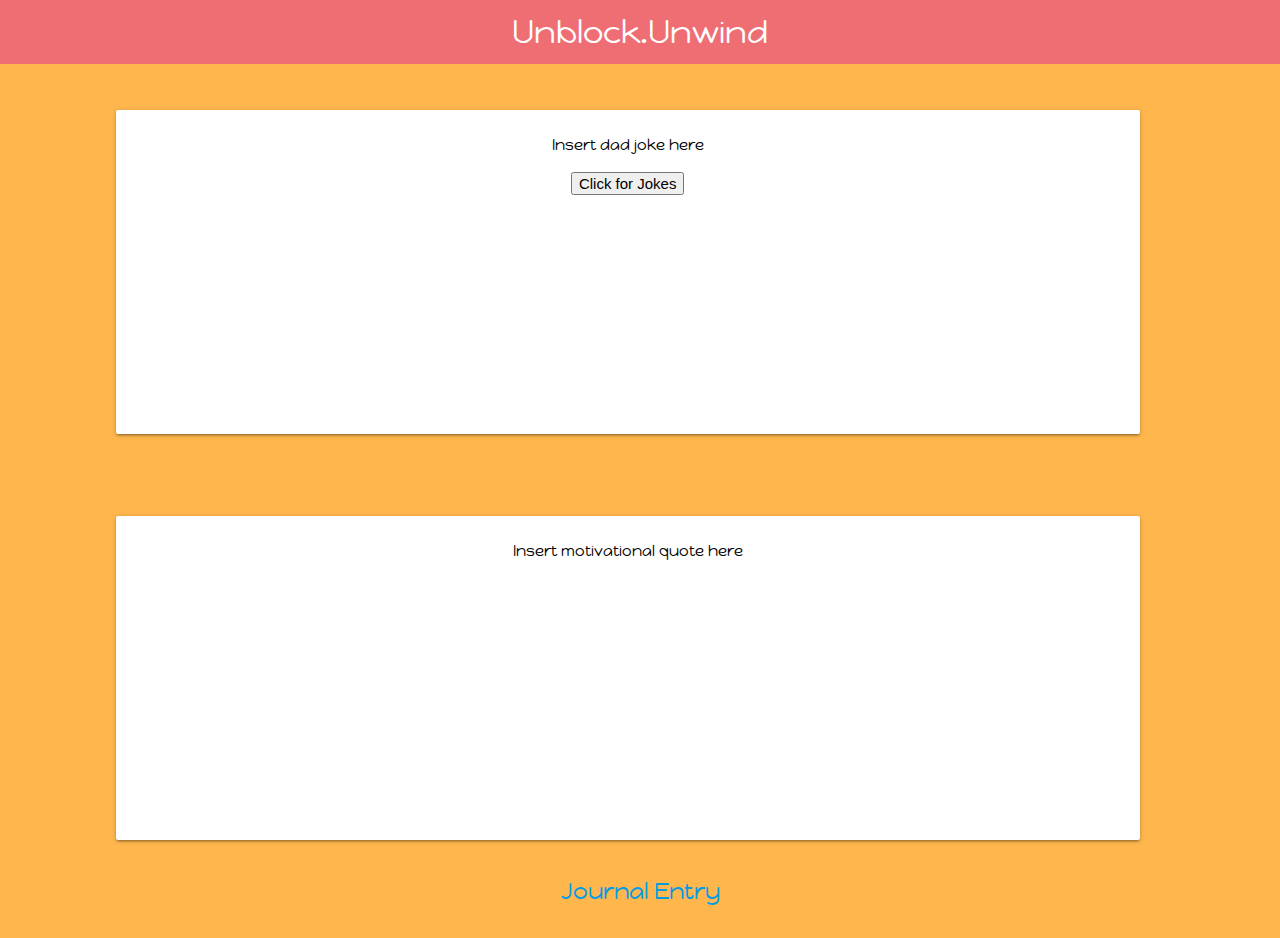
==== 2jokequote.html @ ebba5faf "Merge pull request #16 from christinaa126/qiling_deng" ====
<!DOCTYPE html>
<html lang="en">
<head>
    <meta charset="UTF-8">
    <meta http-equiv="X-UA-Compatible" content="IE=edge">
    <!-- <meta name="viewport" content="width=, initial-scale=1.0"> -->
    <link rel="preconnect" href="https://fonts.googleapis.com">
    <link rel="preconnect" href="https://fonts.gstatic.com" crossorigin>
    <link href="https://fonts.googleapis.com/css2?family=Happy+Monkey&display=swap" rel="stylesheet">
    <link rel="stylesheet" href="https://cdnjs.cloudflare.com/ajax/libs/materialize/1.0.0/css/materialize.min.css">
    <link rel="stylesheet" href="./assets/css/style.css">
    <title>Unblock.Unwind</title>
</head>



<body>
  <!-- this is for header -->
  <header>
    <nav class="nav-wrapper" >
      <a class="brand-logo center">Unblock.Unwind</a>
    </nav> 
  </header>
  <!-- this is for the dad joke -->
  <main class="orange lighten-2">
    <div class="row section">
      <div class="col s12 m10 valign">
        <div class="card-panel white hoverable center changeCard2">
          <span class="black-text text-darken-3">Insert dad joke here</span>
          <p id="jokeQ" class="humor"></p>
          <p id="jokeA" class="humor"></p>
          <button id="getJoke">Click for Jokes</button>
        </div>
      </div>
    </div>
    
    <!-- this is for the quote -->
    <div class="row section">
      <div class="col s12 m10">
        <div class="card-panel white hoverable center changeCard2">
          <span class="black-text text-darken-3">Insert motivational quote here</span>
        </div>
      </div>
    </div>

    <!-- this is for the journal entry  -->
    <section><a class="center-block center jEntry" href="./3journal.html">Journal Entry</a></section>
   
  </main>

  <script src="https://code.jquery.com/jquery-3.4.1.min.js"></script>
  <script src="./assets/js/2jokequote.js"></script>
</body>
</html>
---- assets/css/style.css ----
*{
    font-family: 'Happy Monkey', cursive;
    
}

.myIcon {
cursor: pointer;
}

/* css for page 2 */
.changeCard2 {
    min-height: 36vh;
    min-width: 80vw;
    margin: 3% 3% 0% 10%;
}

.jEntry {
    font-size: 150%;
    min-height: 7vh;
}

/* css for page 3 */
.textPg3 {
    font-size: 200%;
    margin: 0%;
    padding: 2%;
}

.changeCard3 {
    min-height: 55vh;
    min-width: 80vw;
    margin: 3% 3% 0% 10%;
}

.button3 {
    text-align: center;
}

.bt3 {
    border: 2px solid darkblue;
    border-radius: 2%;
    margin: 1%;
    opacity: 0.8;
}

.bt3:hover {
    opacity: 1;
}
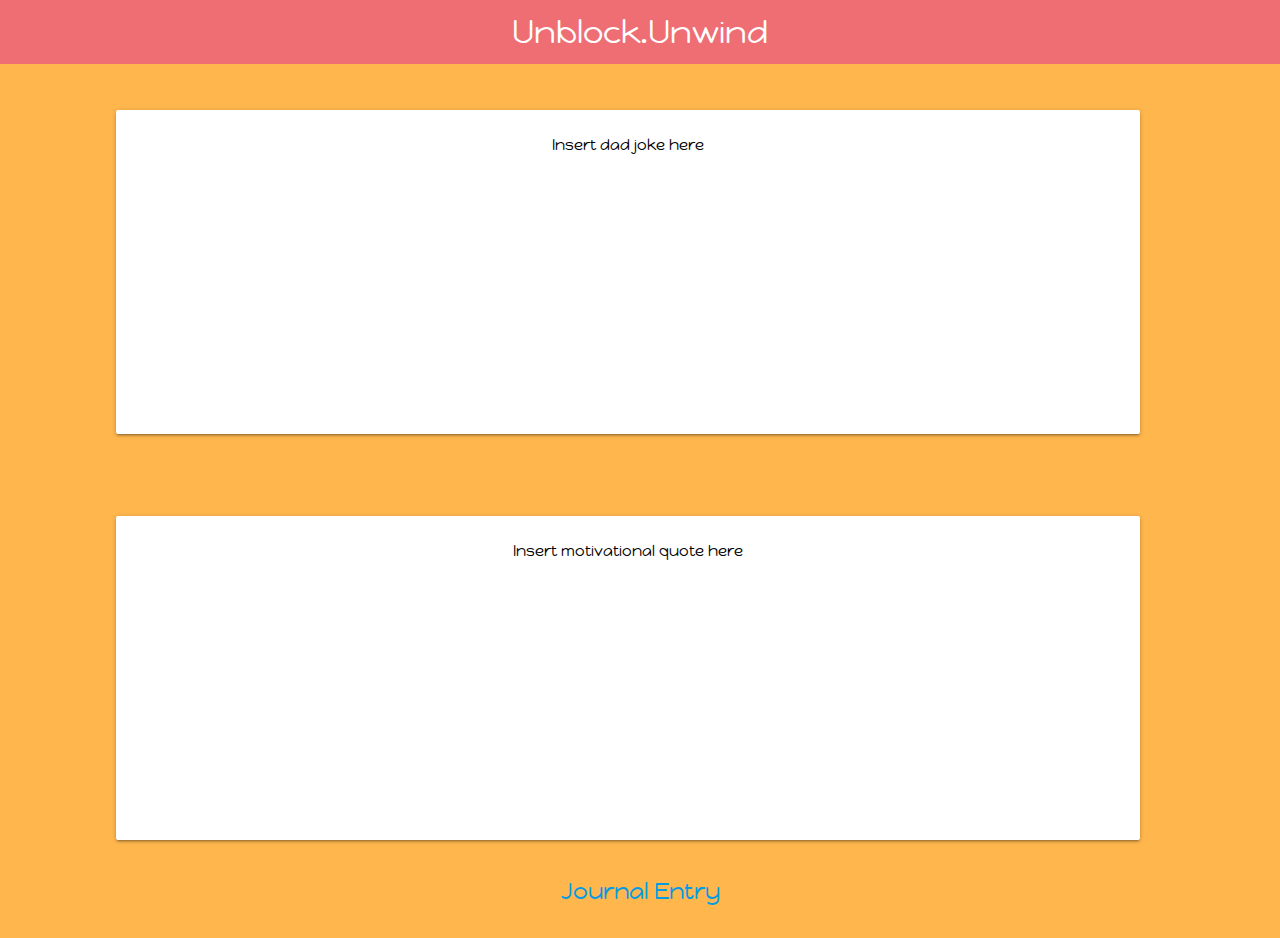
==== commit 20d7362d: "styled page 1 and 4" ====
--- a/2jokequote.html
+++ b/2jokequote.html
@@ -3,7 +3,7 @@
 <head>
     <meta charset="UTF-8">
     <meta http-equiv="X-UA-Compatible" content="IE=edge">
-    <!-- <meta name="viewport" content="width=, initial-scale=1.0"> -->
+    <meta name="viewport" content="width=, initial-scale=1.0">
     <link rel="preconnect" href="https://fonts.googleapis.com">
     <link rel="preconnect" href="https://fonts.gstatic.com" crossorigin>
     <link href="https://fonts.googleapis.com/css2?family=Happy+Monkey&display=swap" rel="stylesheet">
@@ -24,12 +24,9 @@
   <!-- this is for the dad joke -->
   <main class="orange lighten-2">
     <div class="row section">
-      <div class="col s12 m10 valign">
+      <div class="col s12 m10">
         <div class="card-panel white hoverable center changeCard2">
           <span class="black-text text-darken-3">Insert dad joke here</span>
-          <p id="jokeQ" class="humor"></p>
-          <p id="jokeA" class="humor"></p>
-          <button id="getJoke">Click for Jokes</button>
         </div>
       </div>
     </div>
@@ -48,7 +45,7 @@
    
   </main>
 
-  <script src="https://code.jquery.com/jquery-3.4.1.min.js"></script>
+
   <script src="./assets/js/2jokequote.js"></script>
 </body>
 </html>--- a/assets/css/style.css
+++ b/assets/css/style.css
@@ -1,12 +1,36 @@
+:root {
+    var --pink: #FFADAD;
+    var --orange: #FFD6A5;
+    var --yellow: #FDFFB6;
+    var --green: #CAFFBF;
+    var --lightblue: #9BF6FF;
+    var --blue: #A0C4FF;
+    var --purple: #BDB2FF;
+    var --mauve: #FFC6FF;
+    var --white: #FFFFFC;
+}
 *{
     font-family: 'Happy Monkey', cursive;
     
 }
+ #mood-check  {
+      font-size: 25px;
+      background-color: var(--blue);
+      text-color: var(--mauve);
+      width: 100%;
+  }
+.text-color {
+    background-color: var(--blue);
+    text-color: var(--mauve);
+}
+  .need {
+      font-size: 30 px;
+      width: 100%;
 
+  }
 .myIcon {
 cursor: pointer;
 }
-
 /* css for page 2 */
 .changeCard2 {
     min-height: 36vh;
@@ -45,4 +69,13 @@
 
 .bt3:hover {
     opacity: 1;
-} +} 
+
+
+
+
+
+
+
+
+
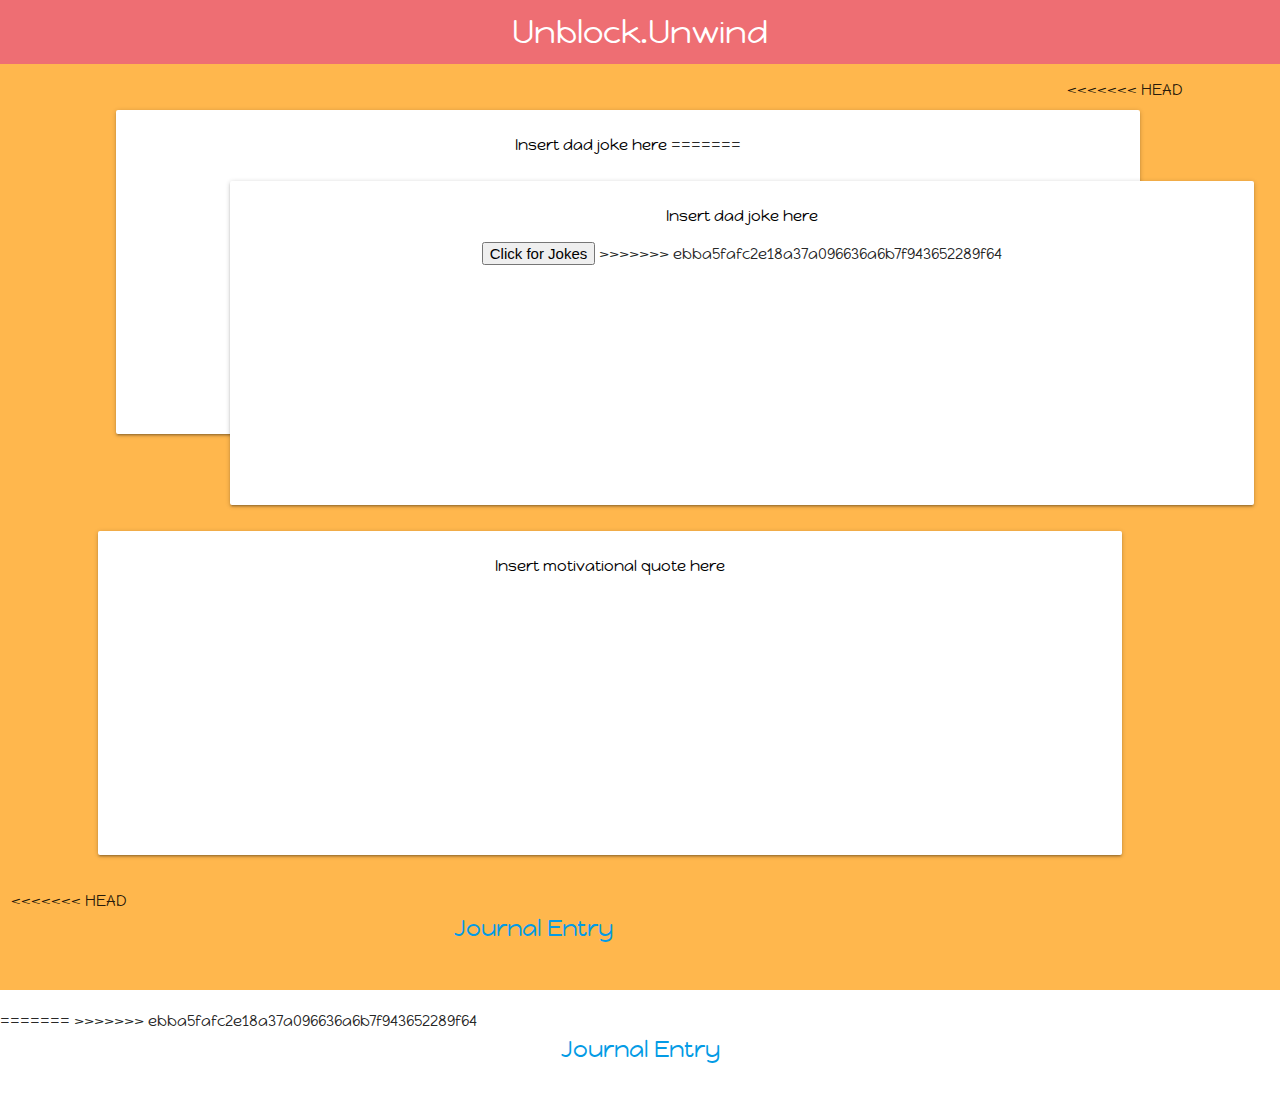
==== commit 1013f1c4: "resolved conflicts" ====
--- a/2jokequote.html
+++ b/2jokequote.html
@@ -3,7 +3,7 @@
 <head>
     <meta charset="UTF-8">
     <meta http-equiv="X-UA-Compatible" content="IE=edge">
-    <meta name="viewport" content="width=, initial-scale=1.0">
+    <!-- <meta name="viewport" content="width=, initial-scale=1.0"> -->
     <link rel="preconnect" href="https://fonts.googleapis.com">
     <link rel="preconnect" href="https://fonts.gstatic.com" crossorigin>
     <link href="https://fonts.googleapis.com/css2?family=Happy+Monkey&display=swap" rel="stylesheet">
@@ -24,9 +24,18 @@
   <!-- this is for the dad joke -->
   <main class="orange lighten-2">
     <div class="row section">
+<<<<<<< HEAD
       <div class="col s12 m10">
         <div class="card-panel white hoverable center changeCard2">
           <span class="black-text text-darken-3">Insert dad joke here</span>
+=======
+      <div class="col s12 m10 valign">
+        <div class="card-panel white hoverable center changeCard2">
+          <span class="black-text text-darken-3">Insert dad joke here</span>
+          <p id="jokeQ" class="humor"></p>
+          <p id="jokeA" class="humor"></p>
+          <button id="getJoke">Click for Jokes</button>
+>>>>>>> ebba5fafc2e18a37a096636a6b7f943652289f64
         </div>
       </div>
     </div>
@@ -39,13 +48,21 @@
         </div>
       </div>
     </div>
+<<<<<<< HEAD
+
+    <!-- this is for the journal entry  -->
+    <section><a class="center-block center jEntry" href="./3journal.html">Journal Entry</a></section>
+   
+  </main>
+=======
+>>>>>>> ebba5fafc2e18a37a096636a6b7f943652289f64
 
     <!-- this is for the journal entry  -->
     <section><a class="center-block center jEntry" href="./3journal.html">Journal Entry</a></section>
    
   </main>
 
-
+  <script src="https://code.jquery.com/jquery-3.4.1.min.js"></script>
   <script src="./assets/js/2jokequote.js"></script>
 </body>
 </html>--- a/assets/css/style.css
+++ b/assets/css/style.css
@@ -79,3 +79,42 @@
 
 
 
+/* css for page 2 */
+.changeCard2 {
+    min-height: 36vh;
+    min-width: 80vw;
+    margin: 3% 3% 0% 10%;
+}
+
+.jEntry {
+    font-size: 150%;
+    min-height: 7vh;
+}
+
+/* css for page 3 */
+.textPg3 {
+    font-size: 200%;
+    margin: 0%;
+    padding: 2%;
+}
+
+.changeCard3 {
+    min-height: 55vh;
+    min-width: 80vw;
+    margin: 3% 3% 0% 10%;
+}
+
+.button3 {
+    text-align: center;
+}
+
+.bt3 {
+    border: 2px solid darkblue;
+    border-radius: 2%;
+    margin: 1%;
+    opacity: 0.8;
+}
+
+.bt3:hover {
+    opacity: 1;
+} 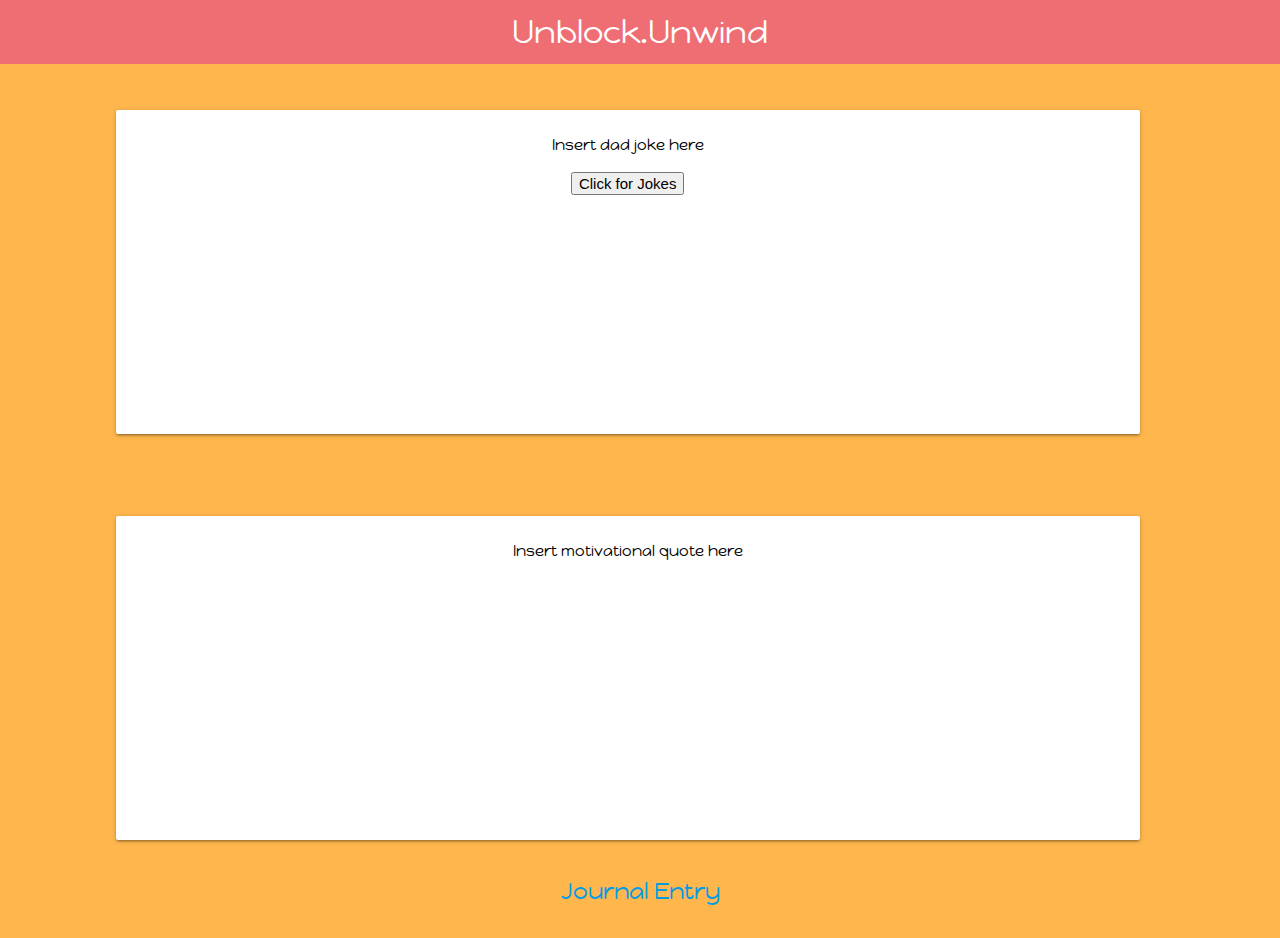
==== commit 7114740d: "Merge pull request #18 from christinaa126/kevinwang" ====
--- a/2jokequote.html
+++ b/2jokequote.html
@@ -24,18 +24,12 @@
   <!-- this is for the dad joke -->
   <main class="orange lighten-2">
     <div class="row section">
-<<<<<<< HEAD
-      <div class="col s12 m10">
-        <div class="card-panel white hoverable center changeCard2">
-          <span class="black-text text-darken-3">Insert dad joke here</span>
-=======
       <div class="col s12 m10 valign">
         <div class="card-panel white hoverable center changeCard2">
           <span class="black-text text-darken-3">Insert dad joke here</span>
           <p id="jokeQ" class="humor"></p>
           <p id="jokeA" class="humor"></p>
           <button id="getJoke">Click for Jokes</button>
->>>>>>> ebba5fafc2e18a37a096636a6b7f943652289f64
         </div>
       </div>
     </div>
@@ -48,14 +42,6 @@
         </div>
       </div>
     </div>
-<<<<<<< HEAD
-
-    <!-- this is for the journal entry  -->
-    <section><a class="center-block center jEntry" href="./3journal.html">Journal Entry</a></section>
-   
-  </main>
-=======
->>>>>>> ebba5fafc2e18a37a096636a6b7f943652289f64
 
     <!-- this is for the journal entry  -->
     <section><a class="center-block center jEntry" href="./3journal.html">Journal Entry</a></section>
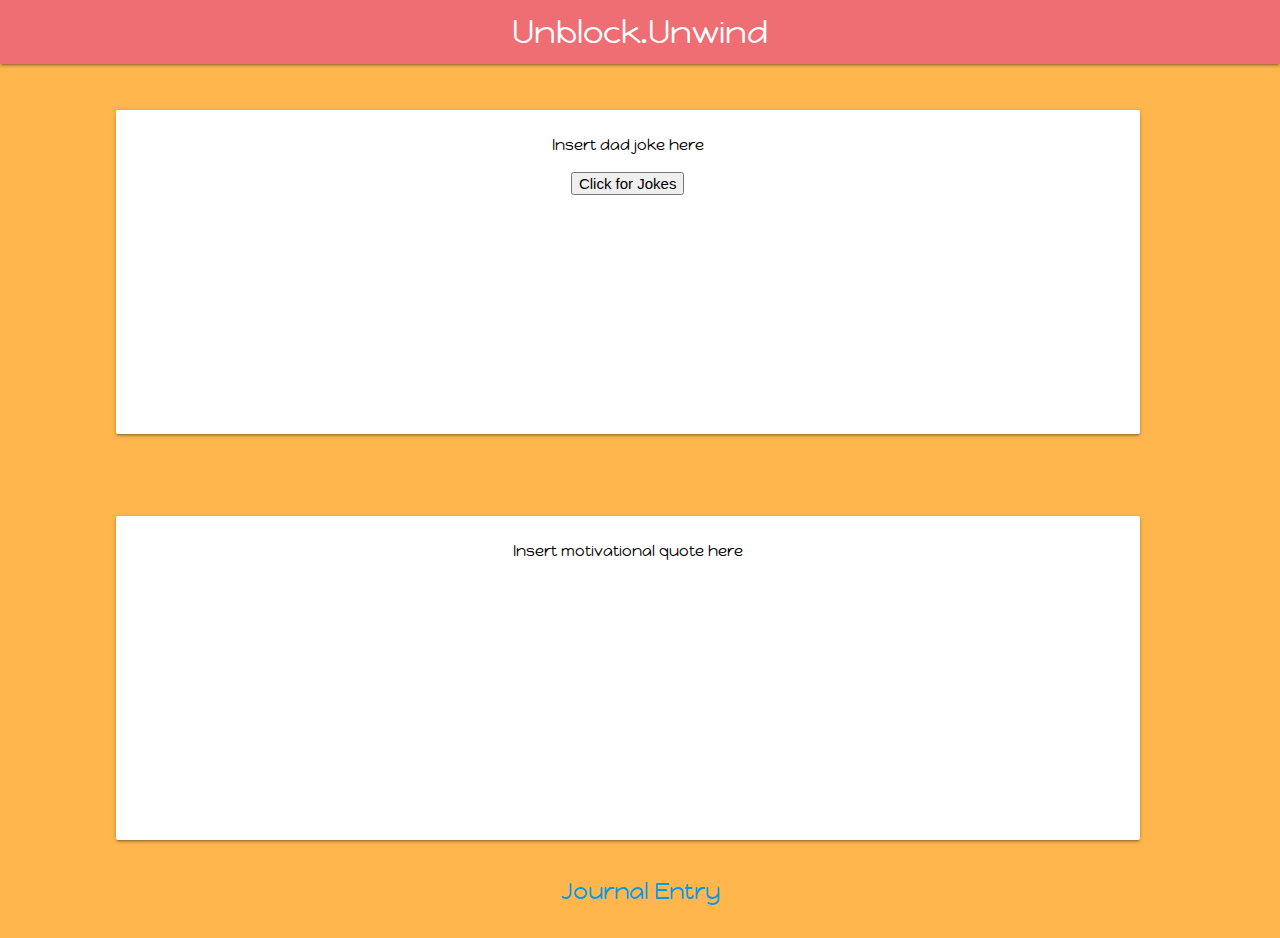
==== commit 1a288103: "made changes for merge conflict" ====
--- a/2jokequote.html
+++ b/2jokequote.html
@@ -14,7 +14,7 @@
 
 
 
-<body>
+<body class="orange lighten-2">
   <!-- this is for header -->
   <header>
     <nav class="nav-wrapper" >
@@ -22,7 +22,7 @@
     </nav> 
   </header>
   <!-- this is for the dad joke -->
-  <main class="orange lighten-2">
+  <main>
     <div class="row section">
       <div class="col s12 m10 valign">
         <div class="card-panel white hoverable center changeCard2">
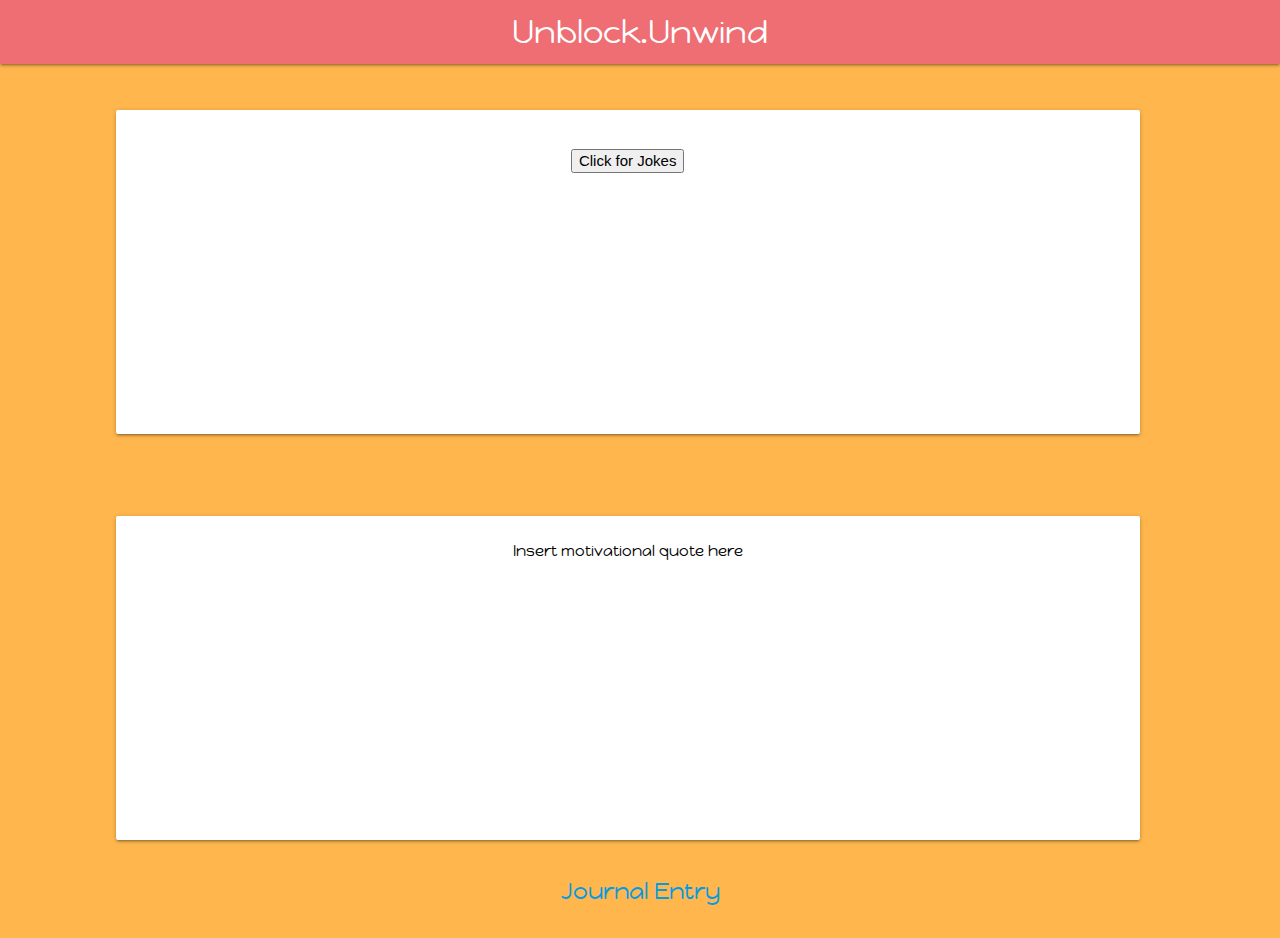
==== commit e9017c23: "Merge pull request #23 from christinaa126/kevinwang" ====
--- a/2jokequote.html
+++ b/2jokequote.html
@@ -3,7 +3,7 @@
 <head>
     <meta charset="UTF-8">
     <meta http-equiv="X-UA-Compatible" content="IE=edge">
-    <!-- <meta name="viewport" content="width=, initial-scale=1.0"> -->
+    <!-- <meta name="viewport" content="width=device-width, initial-scale=1.0"/> -->
     <link rel="preconnect" href="https://fonts.googleapis.com">
     <link rel="preconnect" href="https://fonts.gstatic.com" crossorigin>
     <link href="https://fonts.googleapis.com/css2?family=Happy+Monkey&display=swap" rel="stylesheet">
@@ -24,9 +24,9 @@
   <!-- this is for the dad joke -->
   <main>
     <div class="row section">
-      <div class="col s12 m10 valign">
-        <div class="card-panel white hoverable center changeCard2">
-          <span class="black-text text-darken-3">Insert dad joke here</span>
+      <div class="col s12 m10">
+        <div id="jokeBlock" class="card-panel white hoverable center changeCard2">
+          <span class="black-text text-darken-3"></span>
           <p id="jokeQ" class="humor"></p>
           <p id="jokeA" class="humor"></p>
           <button id="getJoke">Click for Jokes</button>
@@ -37,7 +37,7 @@
     <!-- this is for the quote -->
     <div class="row section">
       <div class="col s12 m10">
-        <div class="card-panel white hoverable center changeCard2">
+        <div id="quoteBlock" class="card-panel white hoverable center changeCard2">
           <span class="black-text text-darken-3">Insert motivational quote here</span>
         </div>
       </div>
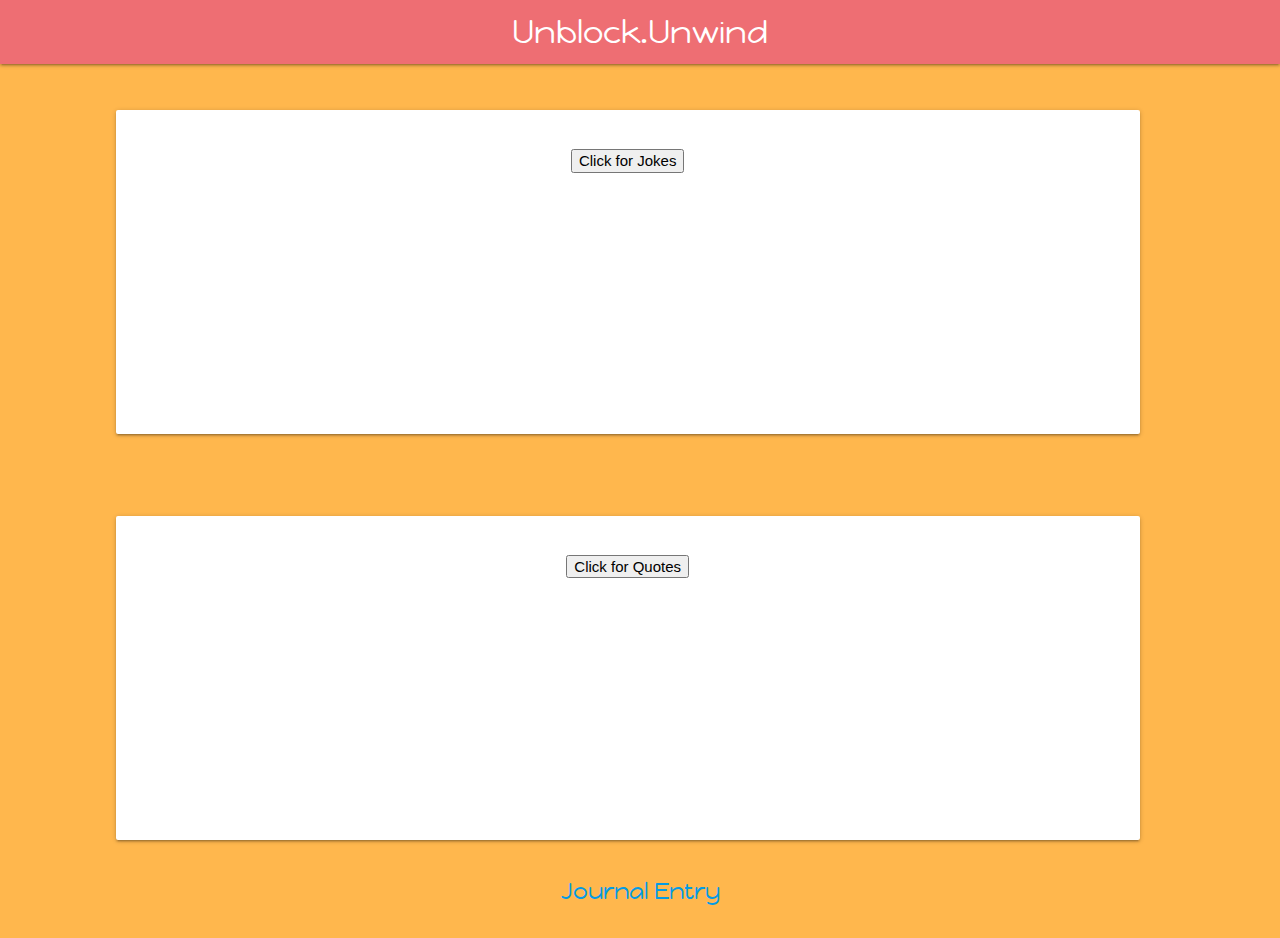
==== commit d7443357: "quote page working" ====
--- a/2jokequote.html
+++ b/2jokequote.html
@@ -34,14 +34,16 @@
       </div>
     </div>
     
-    <!-- this is for the quote -->
-    <div class="row section">
-      <div class="col s12 m10">
-        <div id="quoteBlock" class="card-panel white hoverable center changeCard2">
-          <span class="black-text text-darken-3">Insert motivational quote here</span>
-        </div>
+<!-- this is for the quote -->
+  <div class="row section">
+    <div class="col s12 m10">
+      <div id="quoteBlock" class="card-panel white hoverable center changeCard2">
+        <span class="black-text text-darken-3"></span>
+        <p id="motivate" class="quotes"></p>
+        <button id="getQuotes">Click for Quotes</button>
       </div>
     </div>
+  </div>
 
     <!-- this is for the journal entry  -->
     <section><a class="center-block center jEntry" href="./3journal.html">Journal Entry</a></section>
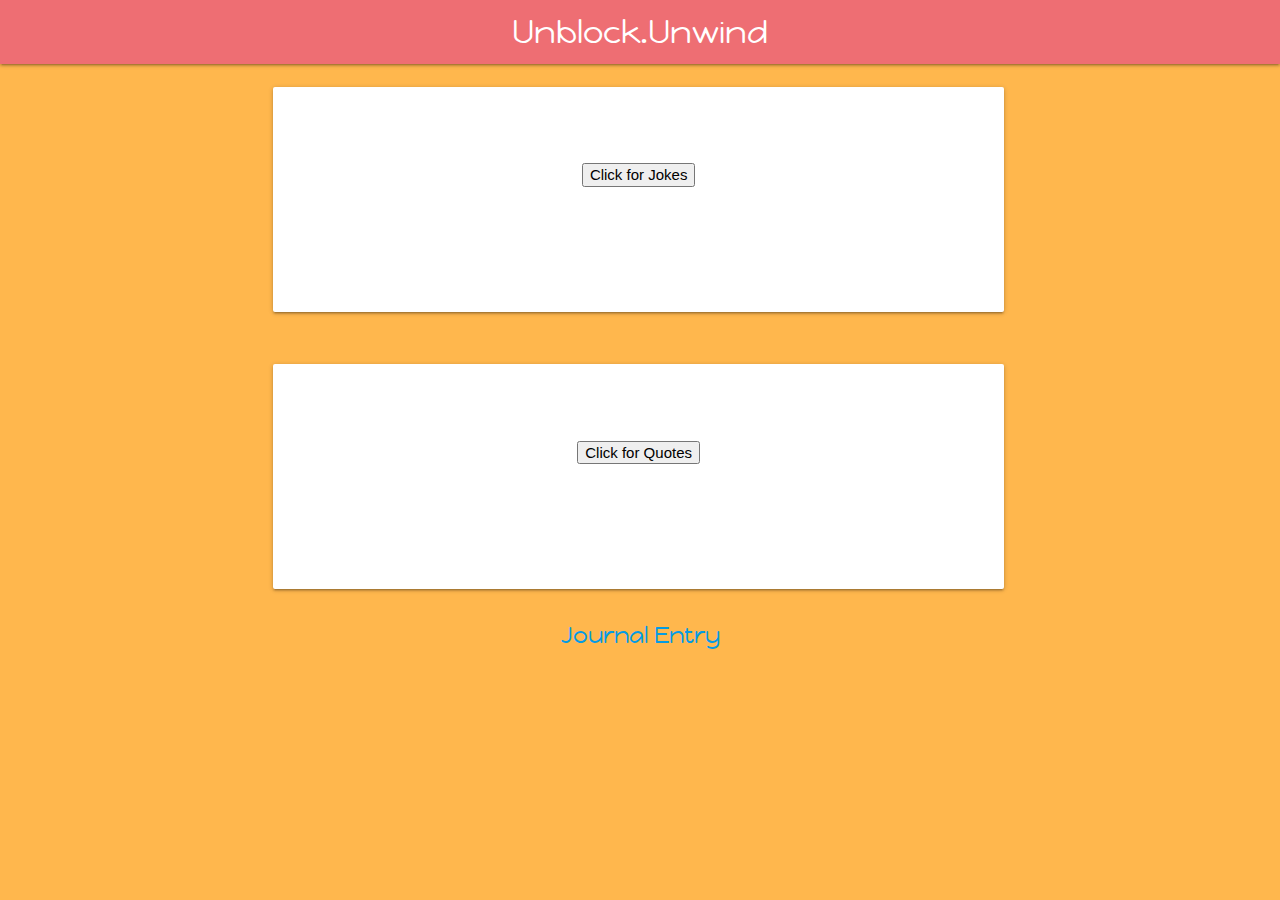
==== commit e5993e0b: "styling UI" ====
--- a/2jokequote.html
+++ b/2jokequote.html
@@ -3,7 +3,7 @@
 <head>
     <meta charset="UTF-8">
     <meta http-equiv="X-UA-Compatible" content="IE=edge">
-    <!-- <meta name="viewport" content="width=device-width, initial-scale=1.0"/> -->
+    <meta name="viewport" content="width=device-width, initial-scale=1.0"/>
     <link rel="preconnect" href="https://fonts.googleapis.com">
     <link rel="preconnect" href="https://fonts.gstatic.com" crossorigin>
     <link href="https://fonts.googleapis.com/css2?family=Happy+Monkey&display=swap" rel="stylesheet">
@@ -17,34 +17,37 @@
 <body class="orange lighten-2">
   <!-- this is for header -->
   <header>
-    <nav class="nav-wrapper" >
+    <nav class="nav-wrapper">
       <a class="brand-logo center">Unblock.Unwind</a>
     </nav> 
   </header>
   <!-- this is for the dad joke -->
   <main>
-    <div class="row section">
-      <div class="col s12 m10">
-        <div id="jokeBlock" class="card-panel white hoverable center changeCard2">
-          <span class="black-text text-darken-3"></span>
-          <p id="jokeQ" class="humor"></p>
-          <p id="jokeA" class="humor"></p>
-          <button id="getJoke">Click for Jokes</button>
+    <div class="container">
+      <div class="row section valign-wrapper box2">
+        <div class="col s12 m10 valign offset-s3 box22">
+          <div id="jokeBlock" class="card-panel white hoverable center changeCard2">
+            <span class="black-text text-darken-3"></span>
+            <p id="jokeQ" class="humor"></p>
+            <p id="jokeA" class="humor"></p>
+            <button id="getJoke">Click for Jokes</button>
+          </div>
         </div>
       </div>
     </div>
-    
-<!-- this is for the quote -->
-  <div class="row section">
-    <div class="col s12 m10">
-      <div id="quoteBlock" class="card-panel white hoverable center changeCard2">
-        <span class="black-text text-darken-3"></span>
-        <p id="motivate" class="quotes"></p>
-        <button id="getQuotes">Click for Quotes</button>
+
+    <!-- this is for the quote -->
+    <div class="container">
+      <div class="row section valign-wrapper box2">
+        <div class="col s12 m10 valign offset-s3 box22">
+          <div id="quoteBlock" class="card-panel white hoverable center changeCard2">
+            <span class="black-text text-darken-3"></span>
+            <p id="motivate" class="quotes"></p>
+            <button id="getQuotes">Click for Quotes</button>
+          </div>
+        </div>
       </div>
     </div>
-  </div>
-
     <!-- this is for the journal entry  -->
     <section><a class="center-block center jEntry" href="./3journal.html">Journal Entry</a></section>
    
--- a/assets/css/style.css
+++ b/assets/css/style.css
@@ -1,46 +1,50 @@
-:root {
-    var --pink: #FFADAD;
-    var --orange: #FFD6A5;
-    var --yellow: #FDFFB6;
-    var --green: #CAFFBF;
-    var --lightblue: #9BF6FF;
-    var --blue: #A0C4FF;
-    var --purple: #BDB2FF;
-    var --mauve: #FFC6FF;
-    var --white: #FFFFFC;
+* {
+    font-family: 'Happy Monkey', cursive;
 }
-*{
-    font-family: 'Happy Monkey', cursive;
-    
+
+#mood-check  {
+    font-size: 25px;
+    background-color: var(--blue);
+    width: 100%;
 }
- #mood-check  {
-      font-size: 25px;
-      background-color: var(--blue);
-      text-color: var(--mauve);
-      width: 100%;
-  }
+
 .text-color {
     background-color: var(--blue);
-    text-color: var(--mauve);
 }
-  .need {
-      font-size: 30 px;
-      width: 100%;
 
-  }
-.myIcon {
+.need {
+    font-size: 30 px;
+    width: 100%;
+}
+
+.myIcon1, .myIcon2, .myIcon3, .myIcon4 {
 cursor: pointer;
 }
+
 /* css for page 2 */
+.box2 {
+    margin: 0%;
+}
+
+.box22{
+    margin: 0%;
+}
+
 .changeCard2 {
-    min-height: 36vh;
-    min-width: 80vw;
-    margin: 3% 3% 0% 10%;
-}
+    min-height: 25vh;
+    min-width: 25vw;
+    margin-left: -11%;
+    margin-right: 10%;
+
+} 
 
 .jEntry {
     font-size: 150%;
     min-height: 7vh;
+}
+
+#jokeQ, #jokeA, #motivate {
+    margin-top: 7%;
 }
 
 /* css for page 3 */
@@ -53,11 +57,11 @@
 .changeCard3 {
     min-height: 55vh;
     min-width: 80vw;
-    margin: 3% 3% 0% 10%;
+    margin: 3% 10% 0% 11%;
 }
 
 .button3 {
-    text-align: center;
+    text-align: center;  
 }
 
 .bt3 {
@@ -71,50 +75,85 @@
     opacity: 1;
 } 
 
+/* #journalTitle {
+    display: flexbox;
+} */
 
-
-
-
-
-
-
-
-/* css for page 2 */
-.changeCard2 {
-    min-height: 36vh;
-    min-width: 80vw;
-    margin: 3% 3% 0% 10%;
+.myTextArea {
+    height: 35vh;
+    width: 70vw;
+    margin-top: 2%;
 }
 
-.jEntry {
-    font-size: 150%;
-    min-height: 7vh;
-}
-
-/* css for page 3 */
-.textPg3 {
-    font-size: 200%;
-    margin: 0%;
-    padding: 2%;
-}
-
-.changeCard3 {
-    min-height: 55vh;
-    min-width: 80vw;
-    margin: 3% 3% 0% 10%;
-}
-
-.button3 {
+#historyDates {
     text-align: center;
 }
 
-.bt3 {
-    border: 2px solid darkblue;
-    border-radius: 2%;
-    margin: 1%;
-    opacity: 0.8;
+.buttonNext3 {
+    text-align: right; 
+    margin-right: 2%;
 }
 
-.bt3:hover {
-    opacity: 1;
-} +button {
+    margin:5px;
+}
+
+
+/* for animated buttons on page 1 */
+.animated { 
+ 
+    background-repeat: no-repeat;
+    background-position: left top; 
+    padding-top:95px;
+    margin-bottom:60px;
+    -webkit-animation-duration: 10s;
+    animation-duration: 4s; 
+    -webkit-animation-fill-mode: both; 
+    animation-fill-mode: both; 
+}
+ 
+@-webkit-keyframes bounce { 
+    0%, 20%, 50%, 80%, 100% {-webkit-transform: translateY(0);} 
+    40% {-webkit-transform: translateY(-30px);} 
+    60% {-webkit-transform: translateY(-15px);} 
+} 
+ 
+@keyframes bounce { 
+    0%, 20%, 50%, 80%, 100% {transform: translateY(0);} 
+    40% {transform: translateY(-30px);} 
+    60% {transform: translateY(-15px);} 
+}
+ 
+.bounce { 
+    -webkit-animation-name: bounce; 
+    animation-name: bounce; 
+}
+
+.animated2 {
+    background-repeat: no-repeat;
+    background-position: left top; 
+    padding-top:95px;
+    margin-bottom:60px;
+    -webkit-animation-duration: 10s;
+    animation-duration: 8s; 
+    -webkit-animation-fill-mode: both; 
+    animation-fill-mode: both; 
+}
+
+.bounce2 { 
+    -webkit-animation-name: bounce; 
+    animation-name: bounce; 
+}
+
+.icon:hover {
+     color: white;
+}
+
+.sad {
+    color: white;
+}
+
+/* for page 4 */
+#preview_gif {
+    margin-top: 15px;
+}